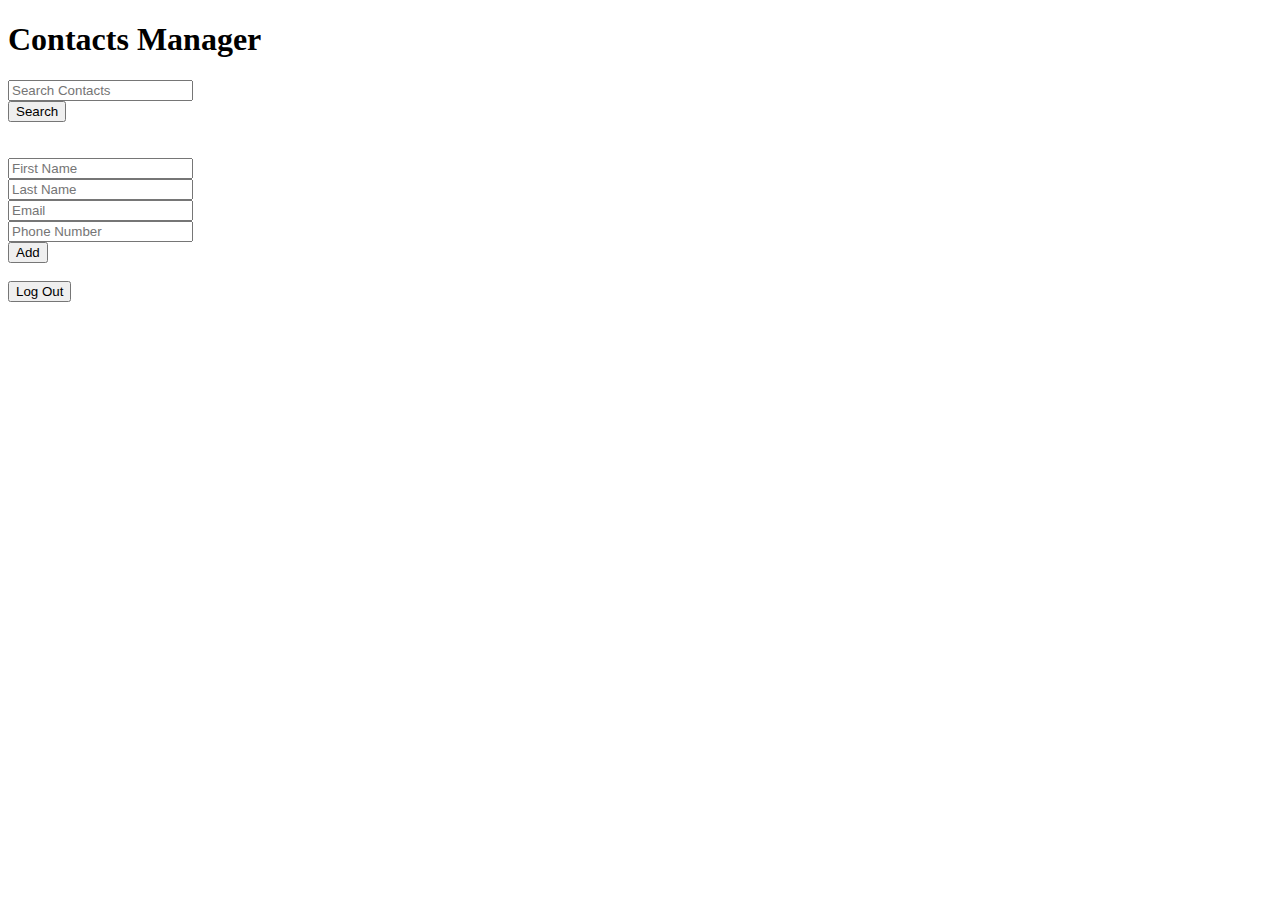
==== contacts.html @ 64f4f629 "Added edit contact and delete contact function" ====
<!doctype html>
<html lang="en">
<head>
	<title>Contact Manager</title>
	<meta charset="utf-8">
    <meta name="viewport" content="width=device-width, initial-scale=1, shrink-to-fit=no">
	<script type="text/javascript" src="js/code.js"></script>
    <link href="css/stylesforcontacts.css" rel="stylesheet">	
    <link href="https://fonts.googleapis.com/css?family=Ubuntu" rel="stylesheet">
    <link href="https://cdn.jsdelivr.net/npm/bootstrap@5.0.2/dist/css/bootstrap.min.css" rel="stylesheet" integrity="sha384-EVSTQN3/azprG1Anm3QDgpJLIm9Nao0Yz1ztcQTwFspd3yD65VohhpuuCOmLASjC" crossorigin="anonymous">
	
<!--	<script type="text/javascript">
	document.addEventListener('DOMContentLoaded', function() 
	{
		readCookie();
	}, false);
	</script>	-->
	
</head>
<body style="background-color: #ffffff;">

<h1 id="title">Contacts Manager</h1>



<div id="accessUIDiv">

	<div class="row">
		<div class = "col-sm-9">
			<input type="text" id="searchText" placeholder="Search Contacts"/>
		</div>
		<div class="col-sm-3">
			<button type="button" id="searchColorButton" class="buttons" onclick="searchContacts();">Search</button>
		</div>
	</div>

	<br />

<div id="editContact"></div>


<div class="accordion" id="accordionExample"></div>


<br />	

	<div class="row">
		<div class = "col-sm-6">
			<input type="text" id="FnameInput" placeholder="First Name">
		</div>
		<div class = "col-sm-6">
			<input type="text" id="LnameInput" placeholder="Last Name">
		</div>
	</div>
	<div class="row">
		<div class = "col-sm-6">
			<input type="text" id="EmailInput" placeholder="Email">
		</div>
		<div class = "col-sm-4">
			<input type="text" id="NumberInput" placeholder="Phone Number">
		</div>
		<div class="col-sm-2">
			<button type="button" id="addColorButton" class="buttons" onclick="addContact();"> Add</button>
		</div>
	</div>


</div>

<div id="loggedInDiv">
	<span id="userName"></span><br />
	<button type="button" id="logoutButton" onclick="doLogout();"> Log Out </button>
</div>

<script src="https://cdn.jsdelivr.net/npm/bootstrap@5.0.2/dist/js/bootstrap.bundle.min.js" integrity="sha384-MrcW6ZMFYlzcLA8Nl+NtUVF0sA7MsXsP1UyJoMp4YLEuNSfAP+JcXn/tWtIaxVXM" crossorigin="anonymous"></script>
</body>
</html>
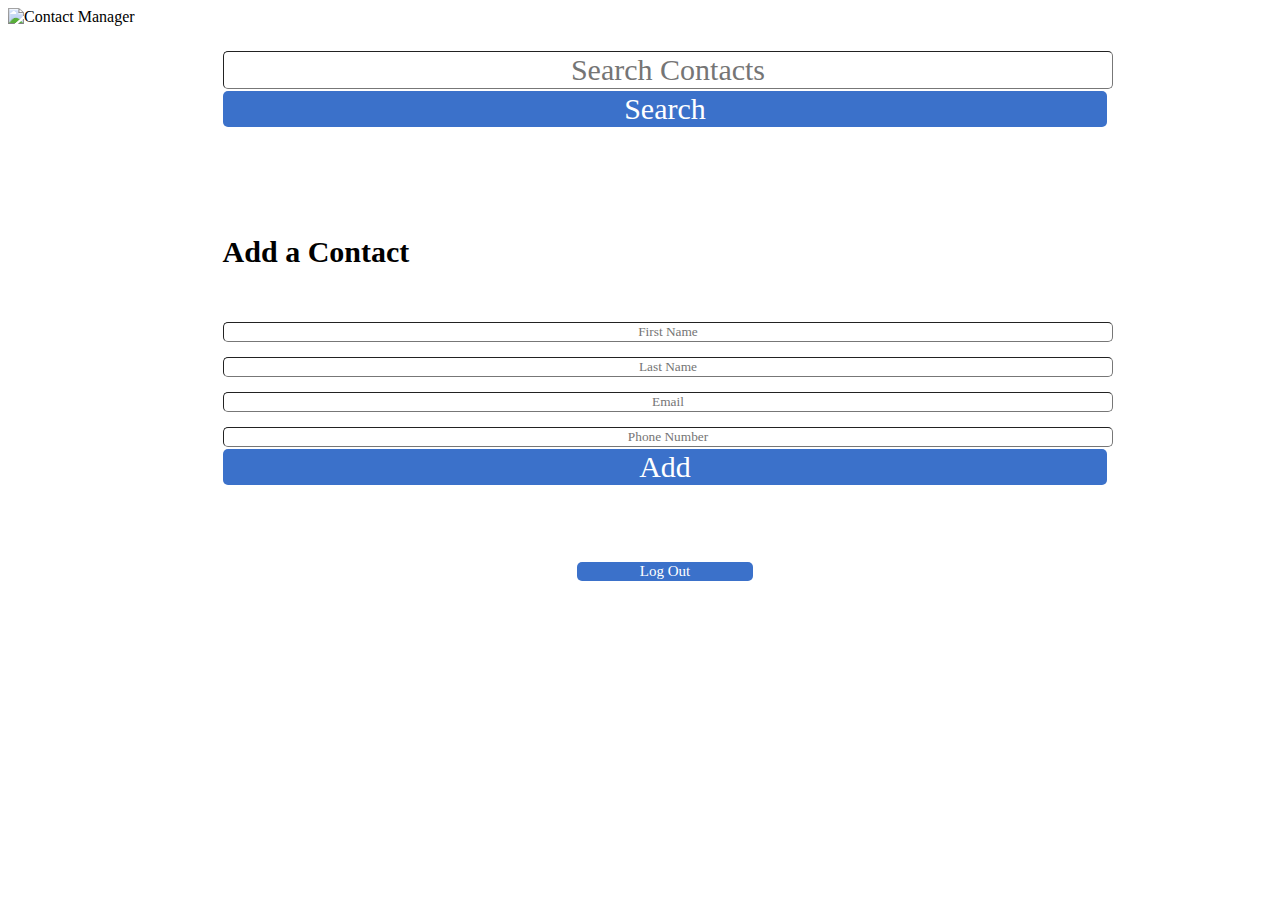
==== commit 9603cc6f: "Style Improvements" ====
--- a/contacts.html
+++ b/contacts.html
@@ -1,77 +1,108 @@
-<!doctype html>
+<!DOCTYPE html>
 <html lang="en">
-<head>
-	<title>Contact Manager</title>
-	<meta charset="utf-8">
-    <meta name="viewport" content="width=device-width, initial-scale=1, shrink-to-fit=no">
-	<script type="text/javascript" src="js/code.js"></script>
-    <link href="css/stylesforcontacts.css" rel="stylesheet">	
-    <link href="https://fonts.googleapis.com/css?family=Ubuntu" rel="stylesheet">
-    <link href="https://cdn.jsdelivr.net/npm/bootstrap@5.0.2/dist/css/bootstrap.min.css" rel="stylesheet" integrity="sha384-EVSTQN3/azprG1Anm3QDgpJLIm9Nao0Yz1ztcQTwFspd3yD65VohhpuuCOmLASjC" crossorigin="anonymous">
-	
-<!--	<script type="text/javascript">
+  <head>
+    <title>Contact Manager</title>
+    <meta charset="utf-8" />
+    <meta
+      name="viewport"
+      content="width=device-width, initial-scale=1, shrink-to-fit=no"
+    />
+    <script type="text/javascript" src="js/code.js"></script>
+    <link href="css/stylesforcontacts.css" rel="stylesheet" />
+    <link
+      href="https://fonts.googleapis.com/css?family=Ubuntu"
+      rel="stylesheet"
+    />
+    <link
+      href="https://cdn.jsdelivr.net/npm/bootstrap@5.0.2/dist/css/bootstrap.min.css"
+      rel="stylesheet"
+      integrity="sha384-EVSTQN3/azprG1Anm3QDgpJLIm9Nao0Yz1ztcQTwFspd3yD65VohhpuuCOmLASjC"
+      crossorigin="anonymous"
+    />
+    <link rel="icon" href="images/fishicon.png">
+
+    <!--	<script type="text/javascript">
 	document.addEventListener('DOMContentLoaded', function() 
 	{
 		readCookie();
 	}, false);
 	</script>	-->
-	
-</head>
-<body style="background-color: #ffffff;">
+  </head>
+  <body style = "background-color: #ffffff;">
+    <img src="images/logo.png" alt="Contact Manager" id = "logo">
 
-<h1 id="title">Contacts Manager</h1>
+    <div id="accessUIDiv">
+      <div class="row">
+        <div class="col-sm-9">
+          <input type="text" id="searchText" placeholder="Search Contacts" />
+        </div>
+        <div class="col-sm-3">
+          <button
+            type="button"
+            id="searchColorButton"
+            class="buttons"
+            onclick="searchContacts();"
+          >
+            Search
+          </button>
+        </div>
+      </div>
 
+      <br />
 
+      <div id="editContact"></div>
 
-<div id="accessUIDiv">
+      <div class="accordion" id="accordionExample"></div>
 
-	<div class="row">
-		<div class = "col-sm-9">
-			<input type="text" id="searchText" placeholder="Search Contacts"/>
-		</div>
-		<div class="col-sm-3">
-			<button type="button" id="searchColorButton" class="buttons" onclick="searchContacts();">Search</button>
-		</div>
-	</div>
+      <br />
 
-	<br />
+      <h4>Add a Contact</h4>
+      <div class="row">
+        <div class="col-sm-6">
+          <input type="text" id="FnameInput" placeholder="First Name" />
+        </div>
+        <div class="col-sm-6">
+          <input type="text" id="LnameInput" placeholder="Last Name" />
+        </div>
+      </div>
+      <div class="row">
+        <div class="col-sm-6">
+          <input type="text" id="EmailInput" placeholder="Email" />
+        </div>
+        <div class="col-sm-4">
+          <input type="text" id="NumberInput" placeholder="Phone Number" />
+        </div>
+        <div class="col-sm-2">
+          <button
+            type="button"
+            id="addColorButton"
+            class="buttons"
+            onclick="addContact();"
+          >
+            Add
+          </button>
+        </div>
+      </div>
+      <span id="contactAddResult"></span>
+    </div>
 
-<div id="editContact"></div>
+    <div id="loggedInDiv">
+      <span id="userName"></span><br />
+      <button type="button" id="logoutButton" onclick="doLogout();">
+        Log Out
+      </button>
+    </div>
 
+    <div style="background-image:url('images/fishborder.png'); 
+    background-repeat:repeat-x;
+    width:100%;
+    height:100px;">
+    </div>
 
-<div class="accordion" id="accordionExample"></div>
-
-
-<br />	
-
-	<div class="row">
-		<div class = "col-sm-6">
-			<input type="text" id="FnameInput" placeholder="First Name">
-		</div>
-		<div class = "col-sm-6">
-			<input type="text" id="LnameInput" placeholder="Last Name">
-		</div>
-	</div>
-	<div class="row">
-		<div class = "col-sm-6">
-			<input type="text" id="EmailInput" placeholder="Email">
-		</div>
-		<div class = "col-sm-4">
-			<input type="text" id="NumberInput" placeholder="Phone Number">
-		</div>
-		<div class="col-sm-2">
-			<button type="button" id="addColorButton" class="buttons" onclick="addContact();"> Add</button>
-		</div>
-	</div>
-
-
-</div>
-
-<div id="loggedInDiv">
-	<span id="userName"></span><br />
-	<button type="button" id="logoutButton" onclick="doLogout();"> Log Out </button>
-</div>
-
-<script src="https://cdn.jsdelivr.net/npm/bootstrap@5.0.2/dist/js/bootstrap.bundle.min.js" integrity="sha384-MrcW6ZMFYlzcLA8Nl+NtUVF0sA7MsXsP1UyJoMp4YLEuNSfAP+JcXn/tWtIaxVXM" crossorigin="anonymous"></script>
-</body>
+    <script
+      src="https://cdn.jsdelivr.net/npm/bootstrap@5.0.2/dist/js/bootstrap.bundle.min.js"
+      integrity="sha384-MrcW6ZMFYlzcLA8Nl+NtUVF0sA7MsXsP1UyJoMp4YLEuNSfAP+JcXn/tWtIaxVXM"
+      crossorigin="anonymous"
+    ></script>
+  </body>
 </html>
--- a/css/stylesforcontacts.css
+++ b/css/stylesforcontacts.css
@@ -0,0 +1,174 @@
+@import "node_modules/bootstrap/scss/bootstrap";
+
+body {
+  
+}
+
+#title {
+  font-size: 40px;
+  width: 100%;
+  margin-top: 2%;
+  margin-bottom: 2%;
+  text-align: center;
+  font-family: var(--bs-font-sans-serif);
+  color: #3b71ca;
+}
+
+#loginDiv {
+  font-size: 30px;
+  padding: 25px;
+  background-color: #c4f4d7;
+  border-radius: 5px;
+}
+
+#textDiv {
+  color: black;
+}
+
+#mainDiv {
+  padding: 20px;
+}
+
+#loggedInDiv {
+  font-size: 20px;
+  width: 70%;
+  margin-left: 15%;
+  padding: 25px;
+}
+
+#accessUIDiv {
+  font-size: 30px;
+  width: 70%;
+  margin-left: 15%;
+  padding: 25px;
+  background-color: #ffffff;
+  border-radius: 5px;
+}
+
+.buttons {
+  font-size: 30px;
+  border-radius: 5px;
+  width: 100%;
+  font-family: var(--bs-font-sans-serif);
+  background-color: #3b71ca;
+  color: #ffffff;
+  border-width: 0px;
+}
+
+.buttons:hover {
+  background-color: #2c5291;
+}
+
+.editbutton {
+}
+
+.editbutton:hover {
+  background-color: #ccc;
+}
+
+.editbutton:active {
+  background-color: #aaa;
+}
+
+.deletebutton {
+}
+
+.deletebutton:hover {
+  background-color: #fcc;
+}
+
+.deletebutton:active {
+  background-color: #aaa;
+}
+
+#loginName {
+  font-size: 30px;
+}
+#loginPassword {
+  font-size: 30px;
+}
+#searchText {
+  font-size: 30px;
+}
+#colorText {
+  font-size: 30px;
+}
+
+input[type="text"],
+input[type="password"] {
+  border-radius: 5px;
+  text-align: center;
+  width: 100%;
+  font-family: var(--bs-font-sans-serif);
+  border-width: 1px;
+  border-color: #777;
+  margin-bottom: 2px;
+}
+
+#inner-title {
+  display: inline-block;
+  font-size: 0.8em;
+  width: 90%;
+  text-align: center;
+  margin-left: 5%;
+  margin-bottom: 2%;
+  font-family: var(--bs-font-sans-serif);
+  color: #007788;
+}
+
+#loginResult {
+  display: inline-block;
+  font-size: 0.8em;
+  width: 90%;
+  text-align: center;
+  margin-left: 5%;
+  margin-bottom: 2%;
+  font-family: var(--bs-font-sans-serif);
+  color: #95060a;
+}
+
+#userName {
+  display: inline-block;
+  width: 80%;
+  margin-left: 10%;
+  text-align: center;
+}
+
+#logoutButton {
+  width: 20%;
+  margin-left: 40%;
+  font-size: 15px;
+  border-radius: 5px;
+  font-family: var(--bs-font-sans-serif);
+  background-color: #3b71ca;
+  color: #ffffff;
+  border-width: 0px;
+}
+
+#logoutButton:hover {
+  background-color: #2c5291;
+}
+
+select {
+  width: 30%;
+  margin-left: 35%;
+  margin-top: 2%;
+  font-size: 0.75em;
+  font-family: var(--bs-font-sans-serif);
+}
+
+#colorSearchResult {
+  display: none;
+}
+
+#colorAddResult {
+  display: inline-block;
+  font-size: 0.8em;
+  width: 90%;
+  text-align: center;
+  margin-left: 5%;
+  margin-top: 2%;
+  margin-bottom: 1%;
+  font-family: var(--bs-font-sans-serif);
+  color: #95060a;
+}
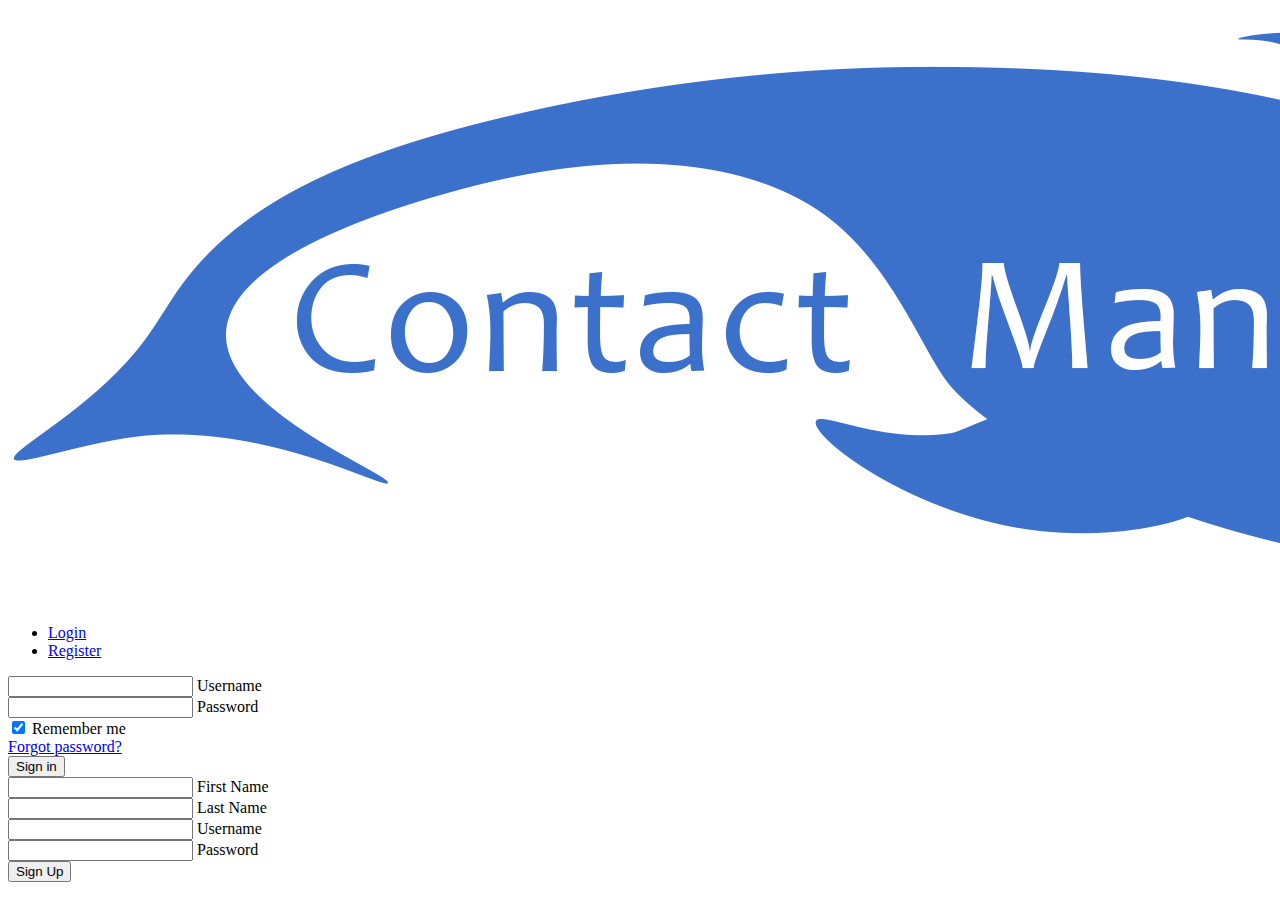
==== commit 07136d50: "style improvements" ====
--- a/contacts.html
+++ b/contacts.html
@@ -21,12 +21,12 @@
     />
     <link rel="icon" href="images/fishicon.png">
 
-    <!--	<script type="text/javascript">
+  <script type="text/javascript">
 	document.addEventListener('DOMContentLoaded', function() 
 	{
 		readCookie();
 	}, false);
-	</script>	-->
+	</script>
   </head>
   <body style = "background-color: #ffffff;">
     <img src="images/logo.png" alt="Contact Manager" id = "logo">
@@ -34,7 +34,7 @@
     <div id="accessUIDiv">
       <div class="row">
         <div class="col-sm-9">
-          <input type="text" id="searchText" placeholder="Search Contacts" />
+          <input type="text" id="searchText" placeholder="Search Contacts"/>
         </div>
         <div class="col-sm-3">
           <button
@@ -43,14 +43,14 @@
             class="buttons"
             onclick="searchContacts();"
           >
-            Search
+            SEARCH
           </button>
         </div>
       </div>
 
-      <br />
 
       <div id="editContact"></div>
+      <div id="contactEditResult"></div>
 
       <div class="accordion" id="accordionExample"></div>
 
@@ -79,7 +79,7 @@
             class="buttons"
             onclick="addContact();"
           >
-            Add
+            ADD
           </button>
         </div>
       </div>
--- a/css/stylesforcontacts.css
+++ b/css/stylesforcontacts.css
@@ -12,6 +12,14 @@
   text-align: center;
   font-family: var(--bs-font-sans-serif);
   color: #3b71ca;
+}
+
+#logo {
+  width: 40%;
+  height: auto;
+  display: block;
+  margin-left: auto;
+  margin-right: auto;
 }
 
 #loginDiv {
@@ -71,14 +79,19 @@
 }
 
 .deletebutton {
+  background-color: #fcc;
 }
 
 .deletebutton:hover {
-  background-color: #fcc;
+  background-color: #f88;
 }
 
 .deletebutton:active {
   background-color: #aaa;
+}
+
+.acbuttons {
+  float:right;
 }
 
 #loginName {
@@ -161,14 +174,6 @@
   display: none;
 }
 
-#colorAddResult {
-  display: inline-block;
-  font-size: 0.8em;
-  width: 90%;
-  text-align: center;
-  margin-left: 5%;
-  margin-top: 2%;
-  margin-bottom: 1%;
-  font-family: var(--bs-font-sans-serif);
-  color: #95060a;
+#contactAddResult {
+  font-size: 15px;
 }
